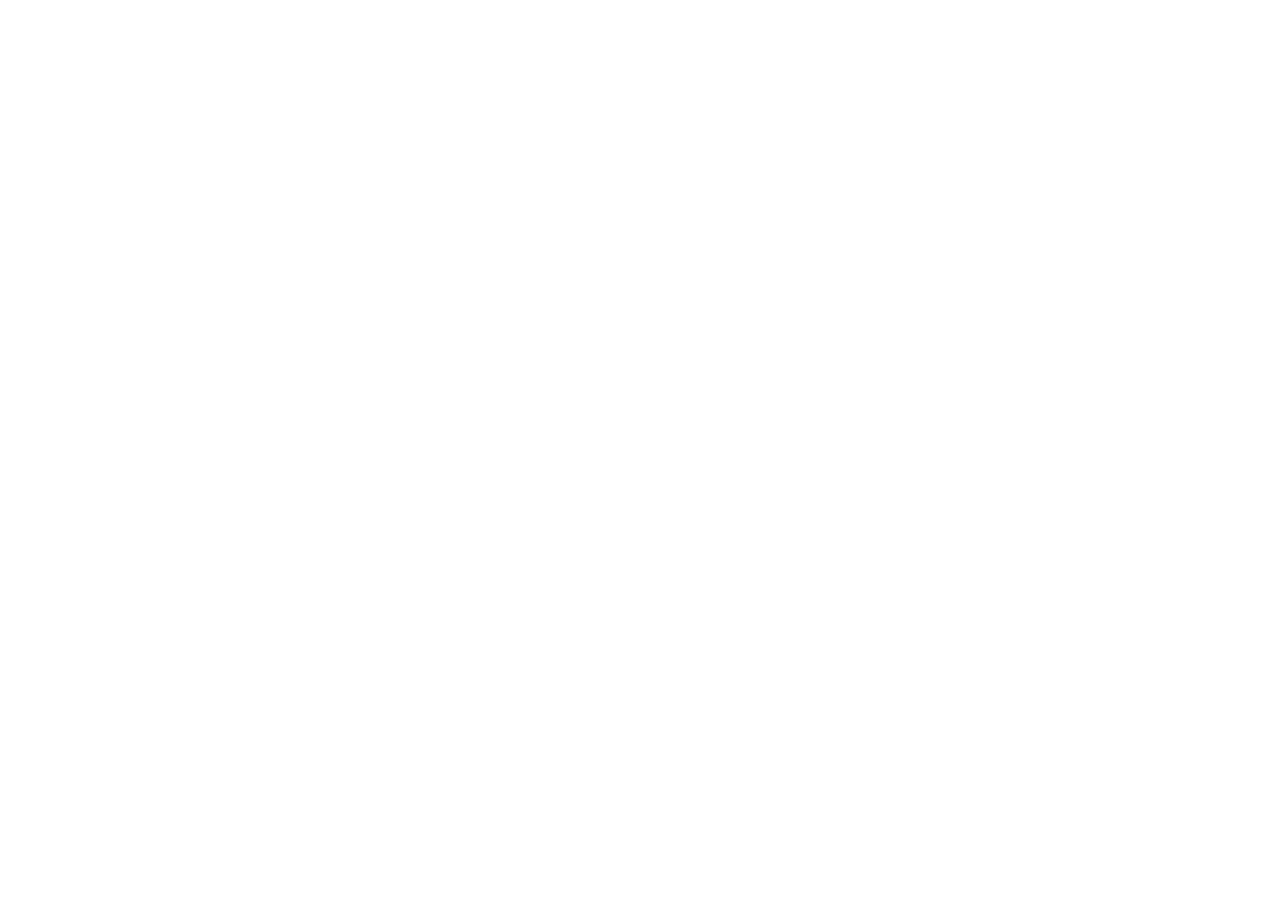
==== skämtmaskinen/index.html @ 208e3b17 "initial" ====
<!DOCTYPE html>
<html lang="en">

<head>
    <meta charset="UTF-8">
    <meta http-equiv="X-UA-Compatible" content="IE=edge">
    <meta name="viewport" content="width=device-width, initial-scale=1.0">
    <title>Joke machine</title>
</head>

<body>

</body>

</html>
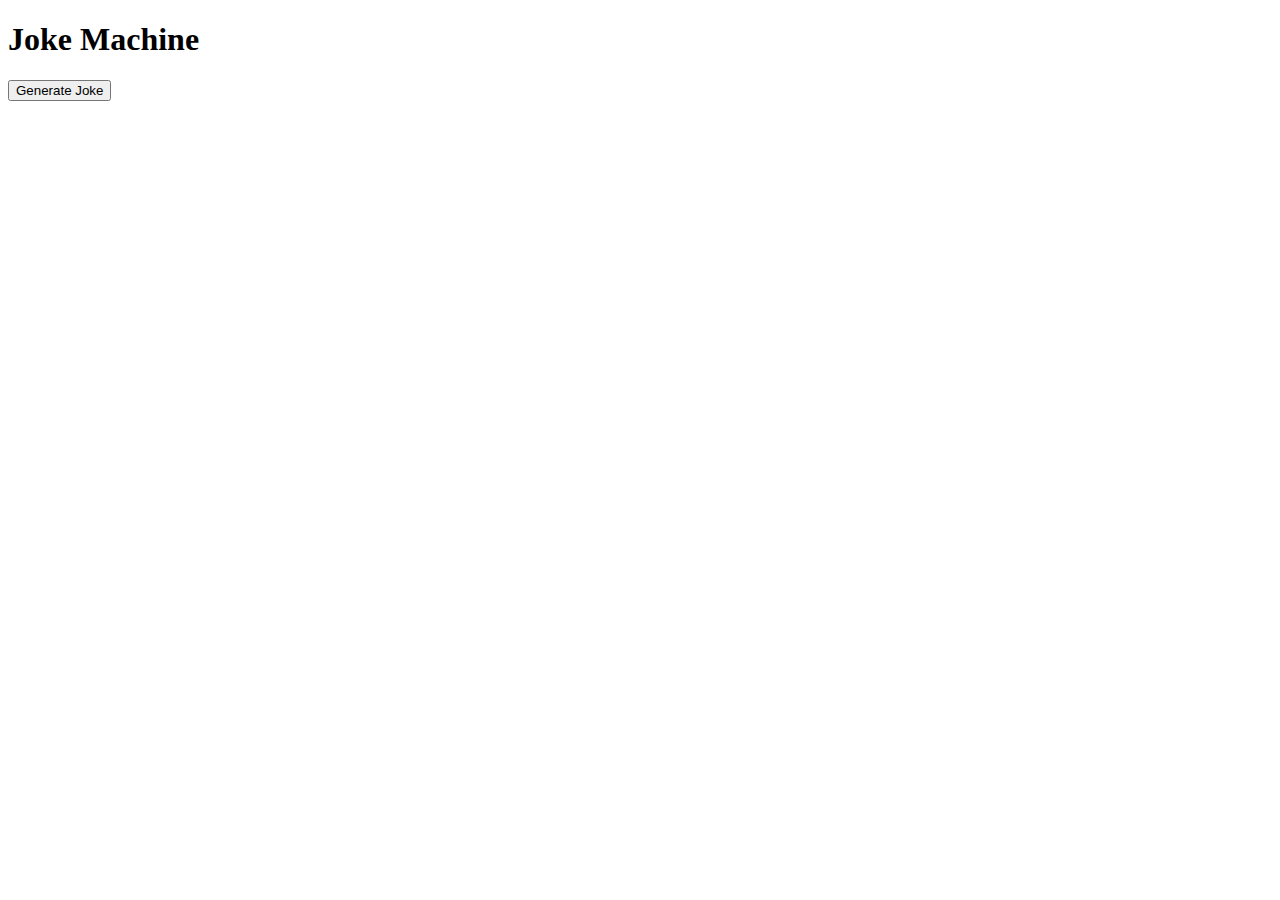
==== commit 215ba6f6: "joke code" ====
--- a/skämtmaskinen/index.html
+++ b/skämtmaskinen/index.html
@@ -5,11 +5,16 @@
     <meta charset="UTF-8">
     <meta http-equiv="X-UA-Compatible" content="IE=edge">
     <meta name="viewport" content="width=device-width, initial-scale=1.0">
-    <title>Joke machine</title>
+    <title>Joke Machine</title>
 </head>
 
 <body>
-
+    <section class="joke-section">
+        <h1>Joke Machine</h1>
+        <p id="joke-text"></p>
+        <button id="joke-btn">Generate Joke</button>
+    </section>
+    <script src="./app.js"></script>
 </body>
 
 </html>